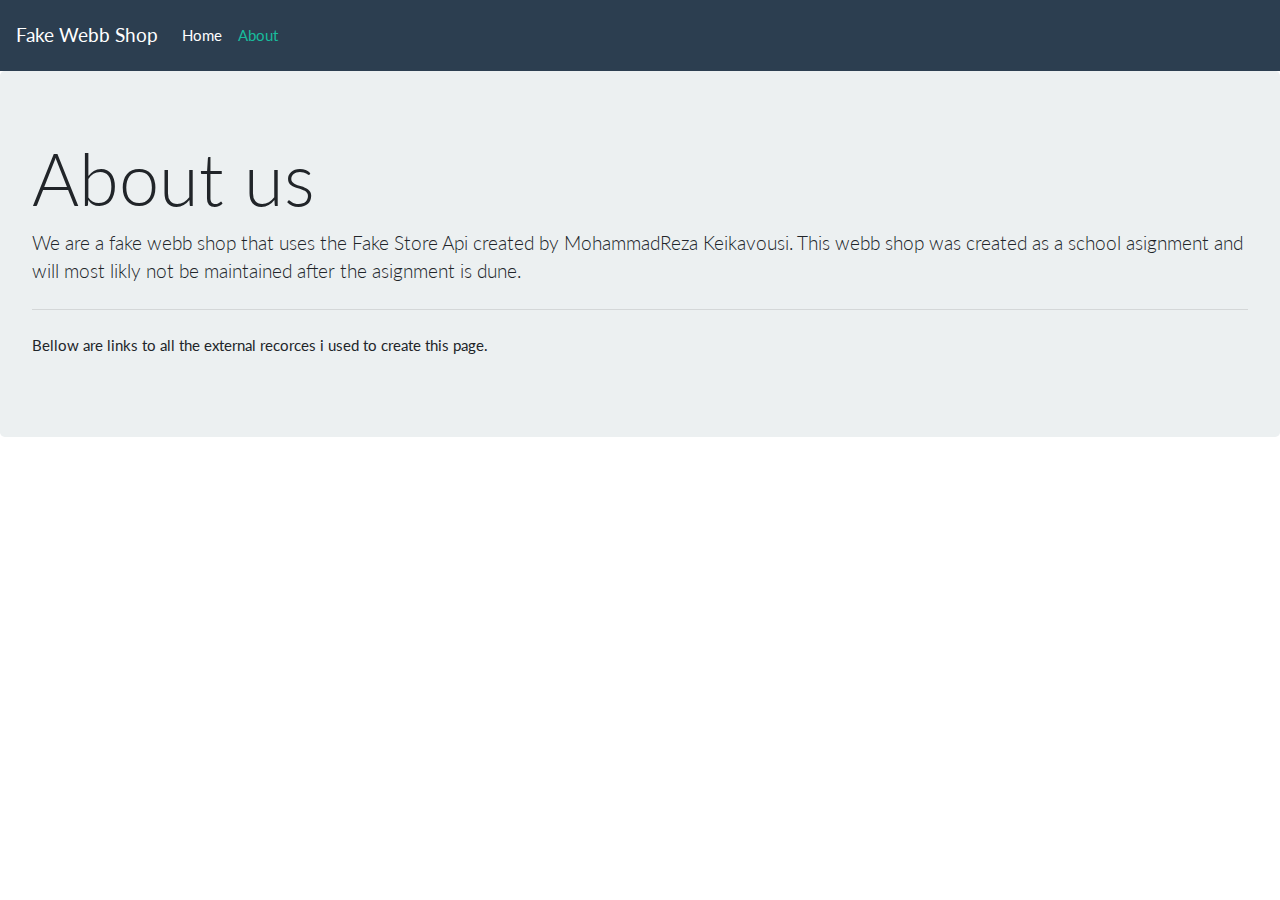
==== pages/about.html @ f44ed2ed "Started on the scripts for showing products" ====
<!--by Lukas Aronsson-->
<!DOCTYPE html>
<html lang="en">
  <head>
    <meta charset="UTF-8" />
    <meta http-equiv="X-UA-Compatible" content="IE=edge" />
    <meta name="viewport" content="width=device-width, initial-scale=1.0" />
    <title>Fake Webb Shop</title>
    <!-- Bootstrap CSS -->
    <link
      href="https://cdn.jsdelivr.net/npm/bootstrap@5.0.0-beta2/dist/css/bootstrap.min.css"
      rel="stylesheet"
      integrity="sha384-BmbxuPwQa2lc/FVzBcNJ7UAyJxM6wuqIj61tLrc4wSX0szH/Ev+nYRRuWlolflfl"
      crossorigin="anonymous"
    />
    <!--Bootwatch Theame (Flatly by Thomas Park. )-->
    <link rel="stylesheet" href="../bootstrap.css" />
    <!--My own Style sheet-->
    <link rel="stylesheet" href="../style.css" />
    <!-- Bootstrap JavaScript Bundle with Popper -->
    <script
      src="https://cdn.jsdelivr.net/npm/bootstrap@5.0.0-beta2/dist/js/bootstrap.bundle.min.js"
      integrity="sha384-b5kHyXgcpbZJO/tY9Ul7kGkf1S0CWuKcCD38l8YkeH8z8QjE0GmW1gYU5S9FOnJ0"
      crossorigin="anonymous"
    ></script>
  </head>
  <body>
    <!--Navigation bar with buttons to the pages-->
    <nav class="navbar navbar-expand-lg navbar-dark bg-primary">
      <a class="navbar-brand" href="../index.html">Fake Webb Shop</a>
      <button
        class="navbar-toggler"
        type="button"
        data-toggle="collapse"
        data-target="#navbarColor01"
        aria-controls="navbarColor01"
        aria-expanded="true"
        aria-label="Toggle navigation"
      >
        <span class="navbar-toggler-icon"></span>
      </button>

      <div class="navbar-collapse collapse show" id="navbarColor01" style="">
        <ul class="navbar-nav mr-auto">
          <li class="nav-item">
            <a class="nav-link" href="../index.html">Home</a>
          </li>
          <li class="nav-item active">
            <a class="nav-link" href="#"
              >About <span class="sr-only">(current)</span></a
            >
          </li>
        </ul>
      </div>
    </nav>
    <!--Container with information thats on an about us page -->
    <div class="jumbotron">
      <h1 class="display-3">About us</h1>
      <p class="lead">
        We are a fake webb shop that uses the Fake Store Api created by
        MohammadReza Keikavousi. This webb shop was created as a school
        asignment and will most likly not be maintained after the asignment is
        dune.
      </p>
      <hr class="my-4" />
      <p>
        Bellow are links to all the external recorces i used to create this
        page.
      </p>
    </div>
  </body>
</html>
---- style.css ----
/*By Lukas Aronsson*/
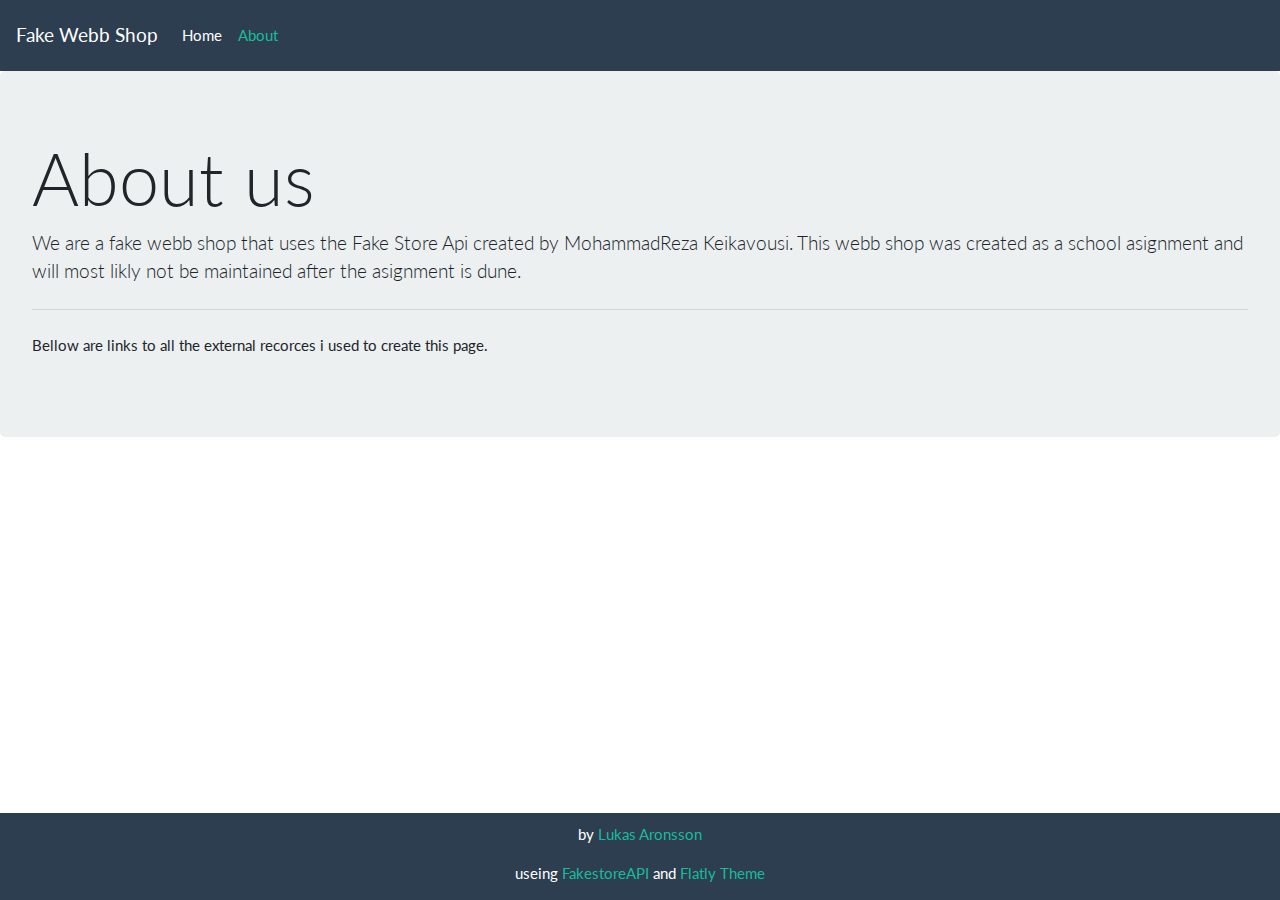
==== commit 52ed1536: "Added a footer, and started the js" ====
--- a/pages/about.html
+++ b/pages/about.html
@@ -40,7 +40,7 @@
         <span class="navbar-toggler-icon"></span>
       </button>
 
-      <div class="navbar-collapse collapse show" id="navbarColor01" style="">
+      <div class="navbar-collapse collapse show" id="navbarColor01">
         <ul class="navbar-nav mr-auto">
           <li class="nav-item">
             <a class="nav-link" href="../index.html">Home</a>
@@ -68,5 +68,24 @@
         page.
       </p>
     </div>
+
+    <footer>
+      <p>
+        by
+        <a href="https://github.com/luar2001" target="_blank">
+          Lukas Aronsson
+        </a>
+      </p>
+      <p>
+        useing
+        <a href="https://fakestoreapi.herokuapp.com/" target="_blank">
+          FakestoreAPI
+        </a>
+        and
+        <a href="https://bootswatch.com/flatly/" target="_blank">
+          Flatly Theme
+        </a>
+      </p>
+    </footer>
   </body>
 </html>
--- a/style.css
+++ b/style.css
@@ -1 +1,27 @@
-/*By Lukas Aronsson*/+/*By Lukas Aronsson*/
+#products {
+  width: 100%;
+  height: 100%;
+}
+
+.product {
+  width: 240px;
+  height: 430px;
+  margin: 15px;
+  text-align: center;
+  background-color: #ecf0f1;
+  border: 1px solid black;
+}
+
+footer {
+  /*postion at the bottom*/
+  position: fixed;
+  bottom: 0;
+  width: 100%;
+  overflow: hidden;
+  /*styling*/
+  background-color: #2c3e50;
+  text-align: center;
+  color: white;
+  padding-top: 10px;
+}
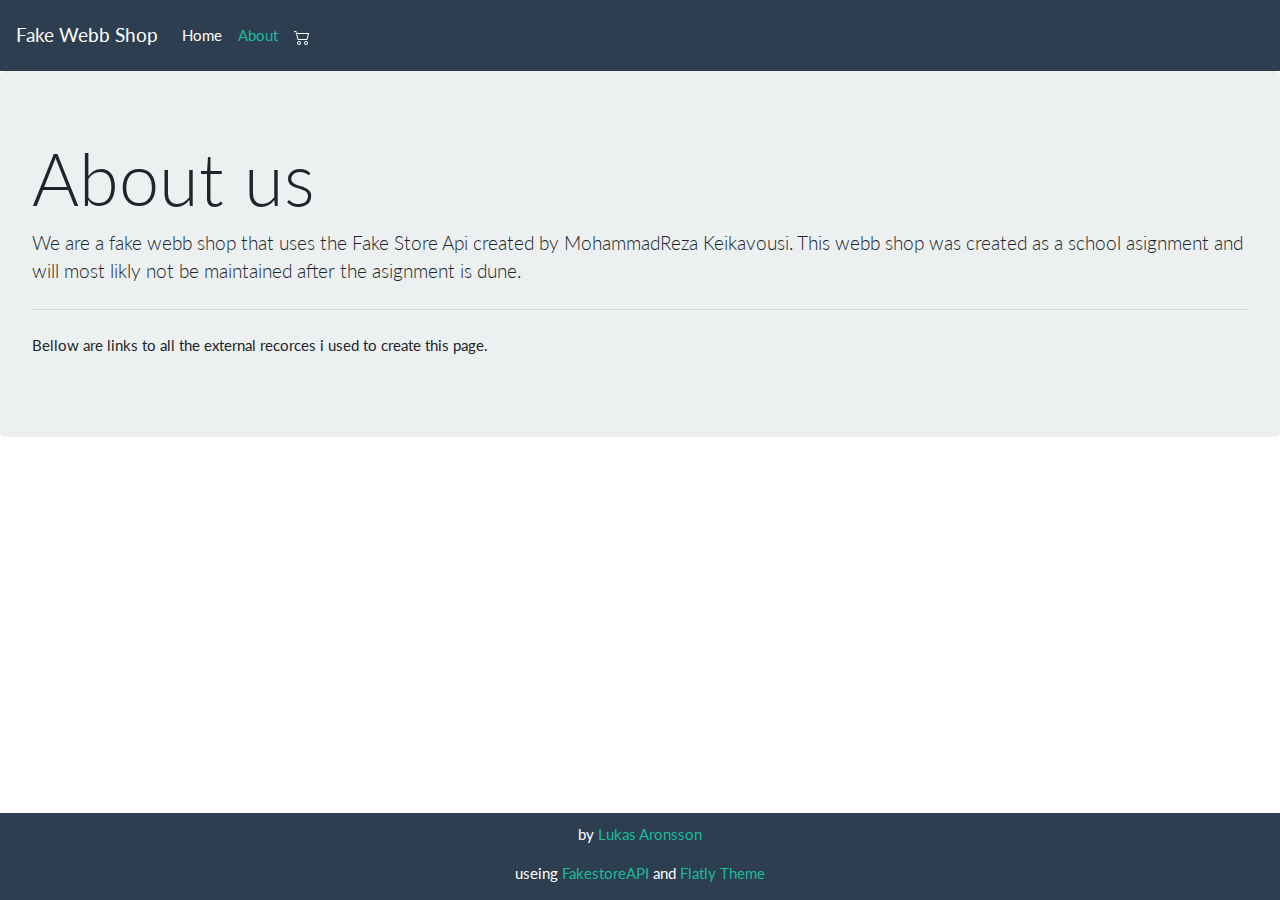
==== commit cdb691bf: "working form on cart.html page" ====
--- a/pages/about.html
+++ b/pages/about.html
@@ -5,7 +5,7 @@
     <meta charset="UTF-8" />
     <meta http-equiv="X-UA-Compatible" content="IE=edge" />
     <meta name="viewport" content="width=device-width, initial-scale=1.0" />
-    <title>Fake Webb Shop</title>
+    <title>About Us - Fake Webb Shop</title>
     <!-- Bootstrap CSS -->
     <link
       href="https://cdn.jsdelivr.net/npm/bootstrap@5.0.0-beta2/dist/css/bootstrap.min.css"
@@ -50,6 +50,22 @@
               >About <span class="sr-only">(current)</span></a
             >
           </li>
+          <li class="nav-item">
+            <a class="nav-link" href="cart.html"
+              ><svg
+                xmlns="http://www.w3.org/2000/svg"
+                width="16"
+                height="16"
+                fill="currentColor"
+                class="bi bi-cart2"
+                viewBox="0 0 16 16"
+              >
+                <path
+                  d="M0 2.5A.5.5 0 0 1 .5 2H2a.5.5 0 0 1 .485.379L2.89 4H14.5a.5.5 0 0 1 .485.621l-1.5 6A.5.5 0 0 1 13 11H4a.5.5 0 0 1-.485-.379L1.61 3H.5a.5.5 0 0 1-.5-.5zM3.14 5l1.25 5h8.22l1.25-5H3.14zM5 13a1 1 0 1 0 0 2 1 1 0 0 0 0-2zm-2 1a2 2 0 1 1 4 0 2 2 0 0 1-4 0zm9-1a1 1 0 1 0 0 2 1 1 0 0 0 0-2zm-2 1a2 2 0 1 1 4 0 2 2 0 0 1-4 0z"
+                />
+              </svg>
+            </a>
+          </li>
         </ul>
       </div>
     </nav>
@@ -87,5 +103,16 @@
         </a>
       </p>
     </footer>
+
+    <!-- Bootstrap JavaScript Bundle with Popper -->
+    <script
+      src="https://cdn.jsdelivr.net/npm/bootstrap@5.0.0-beta2/dist/js/bootstrap.bundle.min.js"
+      integrity="sha384-b5kHyXgcpbZJO/tY9Ul7kGkf1S0CWuKcCD38l8YkeH8z8QjE0GmW1gYU5S9FOnJ0"
+      crossorigin="anonymous"
+    ></script>
+    <!--JQuery-->
+    <script src="https://ajax.googleapis.com/ajax/libs/jquery/3.6.0/jquery.min.js"></script>
+    <!--My Own Java Script-->
+    <script src="../other/script.js"></script>
   </body>
 </html>
--- a/style.css
+++ b/style.css
@@ -2,26 +2,52 @@
 #products {
   width: 100%;
   height: 100%;
+  display: grid;
+  grid-template-columns: repeat(
+    /*Basicly makes the grid responsive (changes how many items per row based on screen size)*/
+      auto-fill,
+    minmax(360px, 1fr)
+  );
 }
 
 .product {
-  width: 240px;
-  height: 430px;
-  margin: 15px;
+  width: 360px;
+  height: 700px;
   text-align: center;
   background-color: #ecf0f1;
   border: 1px solid black;
+  overflow: hidden;
 }
 
 footer {
+  /*TODO LOW: fix so that it stops blocking objects on the page */
   /*postion at the bottom*/
   position: fixed;
   bottom: 0;
   width: 100%;
-  overflow: hidden;
   /*styling*/
   background-color: #2c3e50;
   text-align: center;
-  color: white;
+  color: white; /*text color*/
   padding-top: 10px;
 }
+
+.productImage {
+  max-width: 300px;
+  height: auto;
+  max-height: 350px;
+}
+
+.productDescription {
+  padding: 10px;
+  height: 140px;
+  overflow: hidden;
+}
+
+.productButton {
+  position: flex;
+}
+
+#orderForm {
+  width: 50%;
+}
